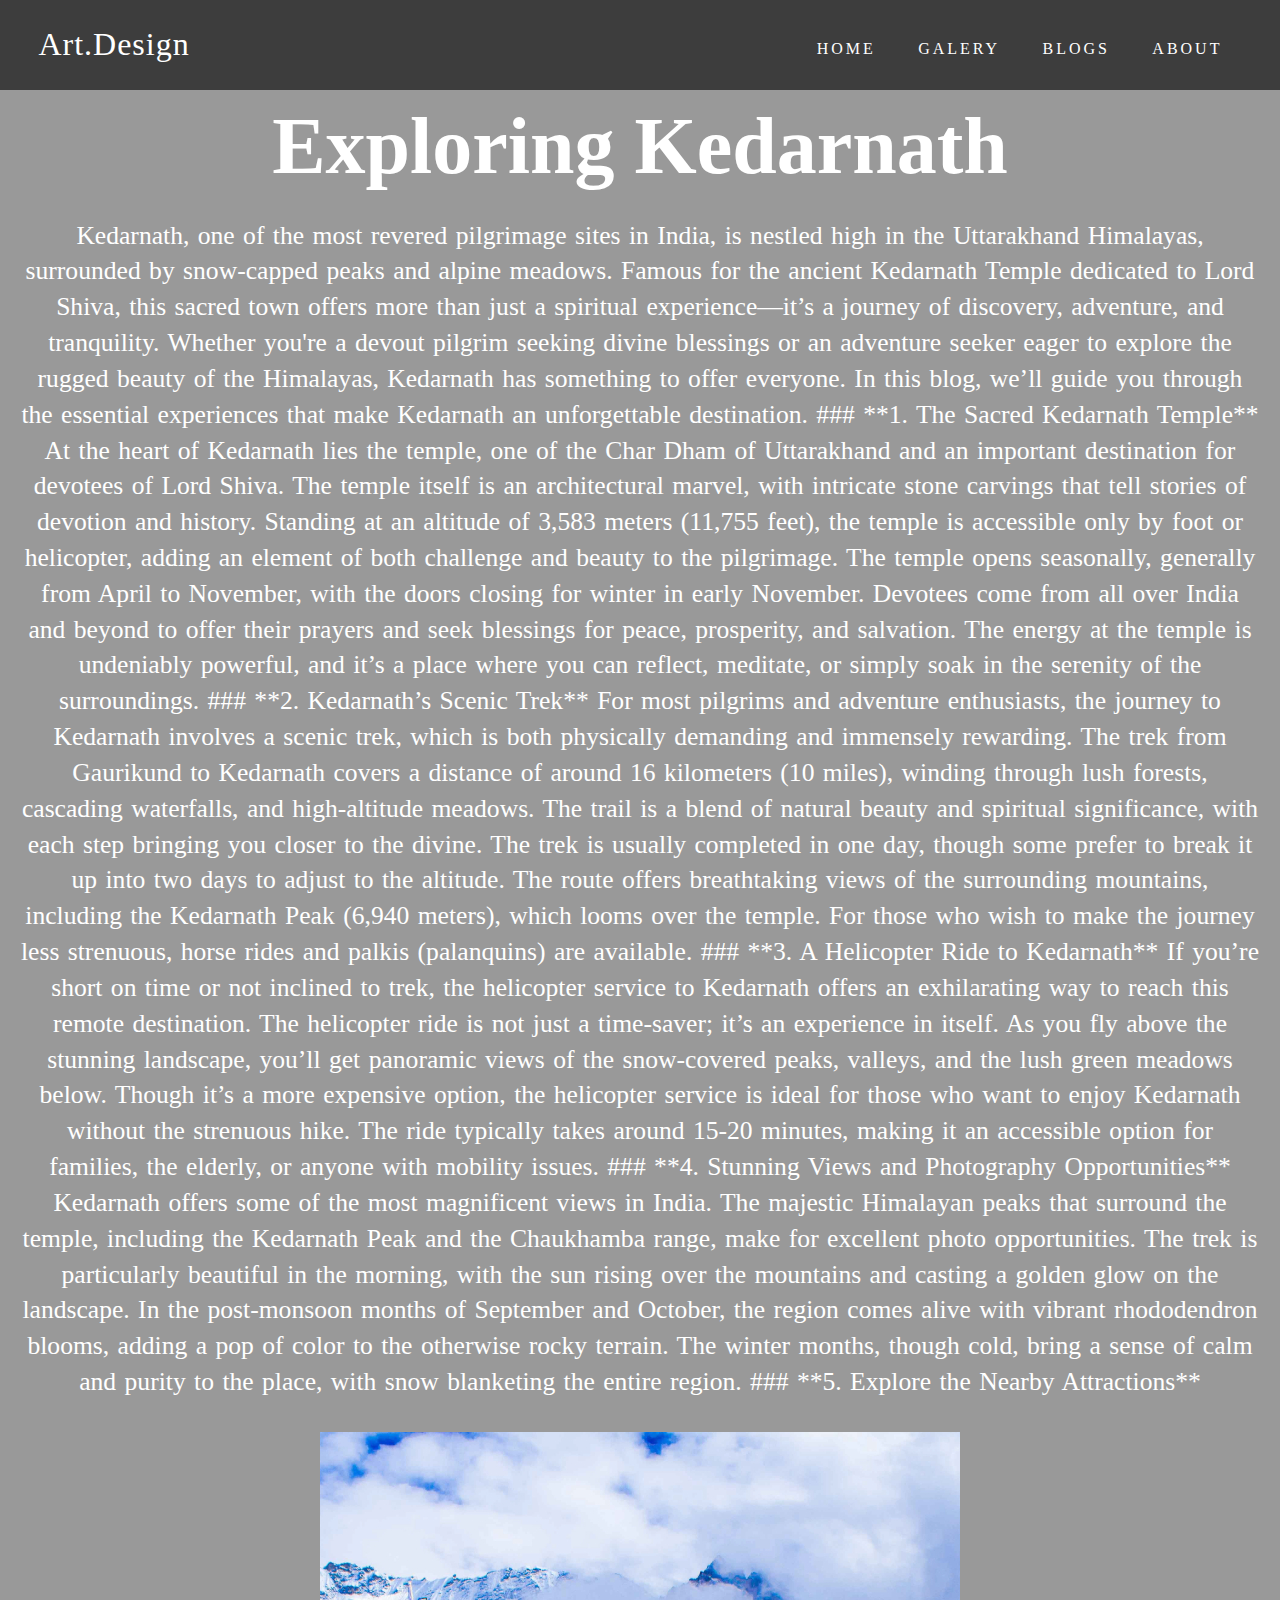
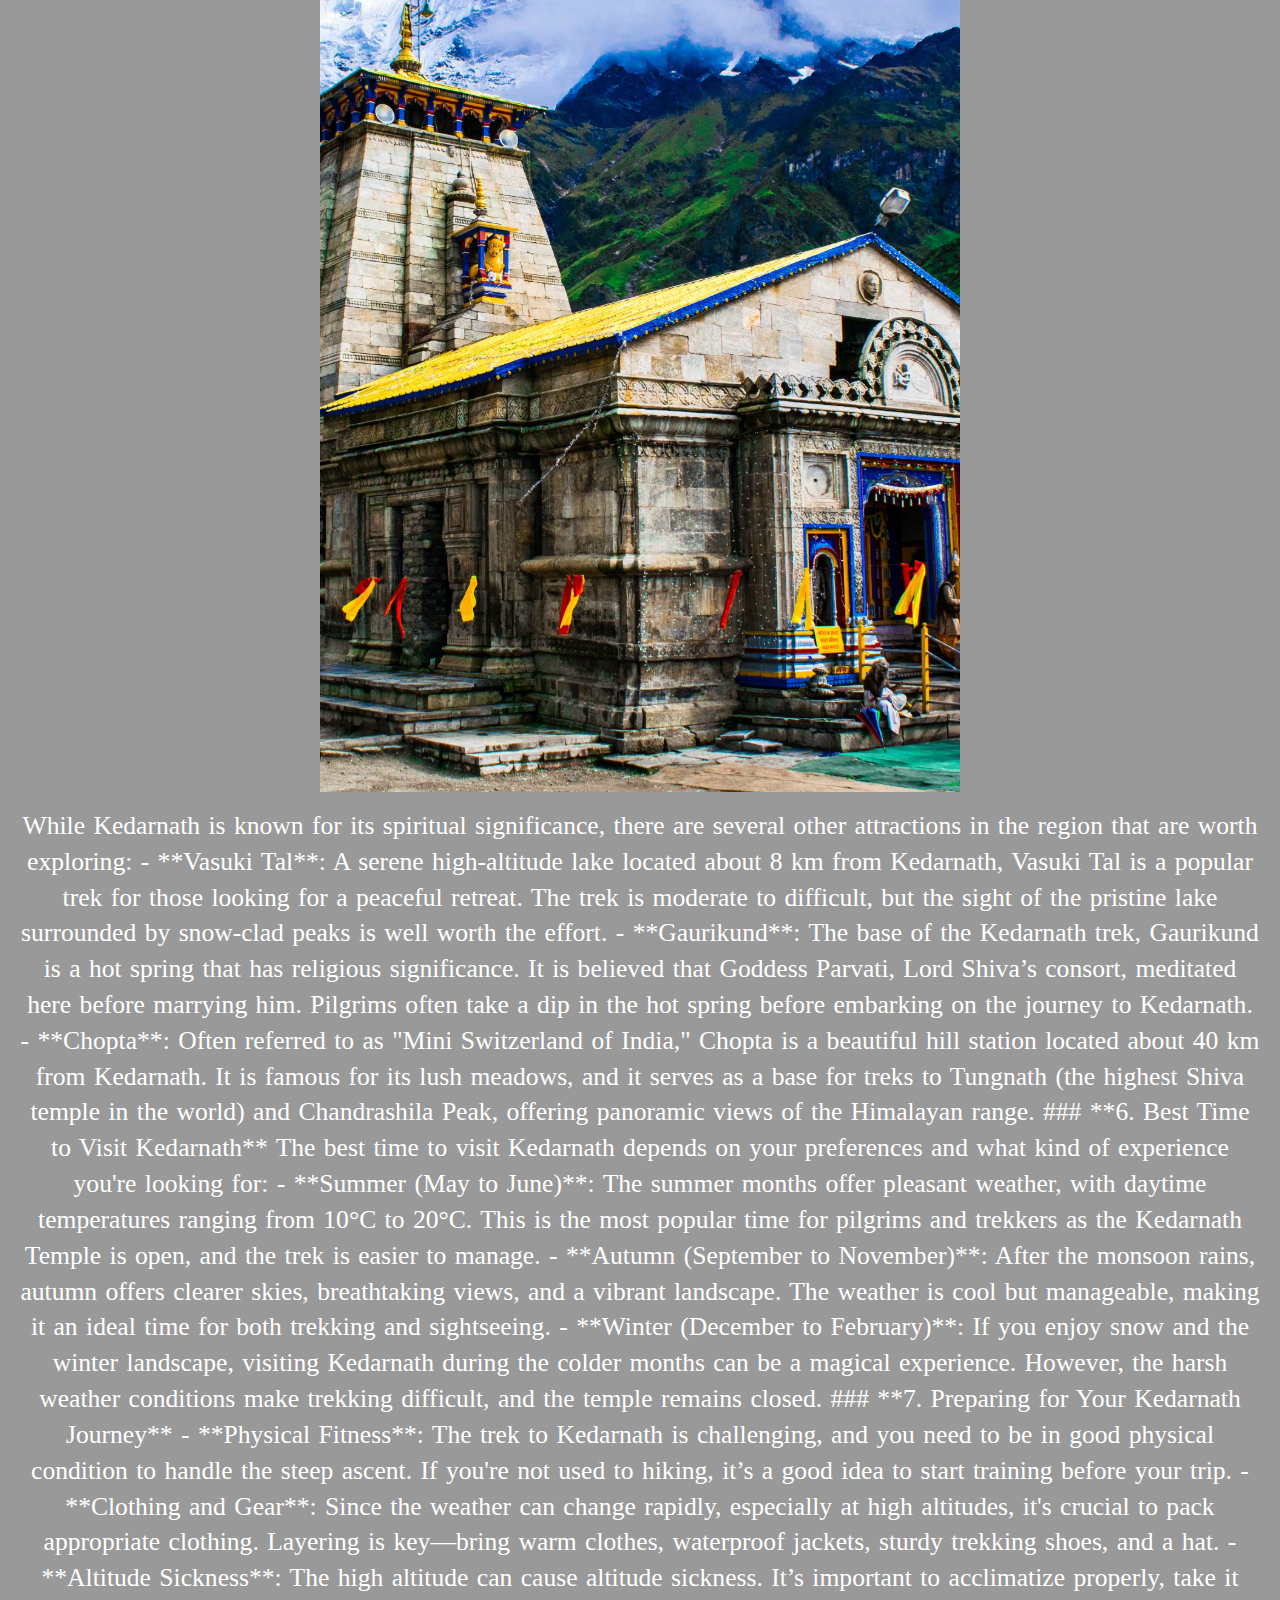
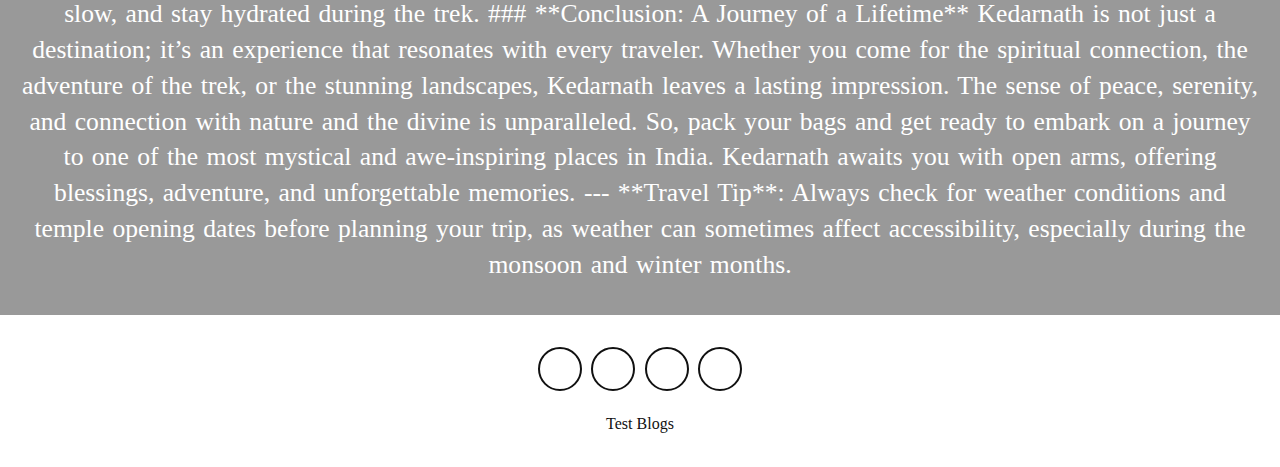
==== blog1.html @ c42cda38 "Add files via upload" ====
<html>
  <head>
    <title>BLOG SITE</title>
    <link rel="stylesheet" href="blogstyle.css">
<meta http-equiv="refresh" content="2">
  </head>
  <body>
<section class = "home" id = "home">
    <!-- header -->
    <header>
      <nav class = "navbar">
        <div class = "container">
          <a href = "index.html" class = "navbar-brand">Art.Design</a>
          <div class = "navbar-nav">
            <a href = "index.html">home</a>
            <a href = "index.html#galery">galery</a>
            <a href = "index.html#blog">blogs</a>
            <a href = "index.html#about">about</a>
          </div>
        </div>
      </nav>

	<div class = "banner">
        <div class = "container">
          <h1 class = "banner-title">
             Exploring Kedarnath
          </h1>
          <p>

Kedarnath, one of the most revered pilgrimage sites in India, is nestled high in the Uttarakhand Himalayas, surrounded by snow-capped peaks and alpine meadows. Famous for the ancient Kedarnath Temple dedicated to Lord Shiva, this sacred town offers more than just a spiritual experience—it’s a journey of discovery, adventure, and tranquility.

Whether you're a devout pilgrim seeking divine blessings or an adventure seeker eager to explore the rugged beauty of the Himalayas, Kedarnath has something to offer everyone. In this blog, we’ll guide you through the essential experiences that make Kedarnath an unforgettable destination.

### **1. The Sacred Kedarnath Temple**

At the heart of Kedarnath lies the temple, one of the Char Dham of Uttarakhand and an important destination for devotees of Lord Shiva. The temple itself is an architectural marvel, with intricate stone carvings that tell stories of devotion and history. Standing at an altitude of 3,583 meters (11,755 feet), the temple is accessible only by foot or helicopter, adding an element of both challenge and beauty to the pilgrimage.

The temple opens seasonally, generally from April to November, with the doors closing for winter in early November. Devotees come from all over India and beyond to offer their prayers and seek blessings for peace, prosperity, and salvation. The energy at the temple is undeniably powerful, and it’s a place where you can reflect, meditate, or simply soak in the serenity of the surroundings.

### **2. Kedarnath’s Scenic Trek**

For most pilgrims and adventure enthusiasts, the journey to Kedarnath involves a scenic trek, which is both physically demanding and immensely rewarding. The trek from Gaurikund to Kedarnath covers a distance of around 16 kilometers (10 miles), winding through lush forests, cascading waterfalls, and high-altitude meadows. The trail is a blend of natural beauty and spiritual significance, with each step bringing you closer to the divine.

The trek is usually completed in one day, though some prefer to break it up into two days to adjust to the altitude. The route offers breathtaking views of the surrounding mountains, including the Kedarnath Peak (6,940 meters), which looms over the temple. For those who wish to make the journey less strenuous, horse rides and palkis (palanquins) are available.

### **3. A Helicopter Ride to Kedarnath**

If you’re short on time or not inclined to trek, the helicopter service to Kedarnath offers an exhilarating way to reach this remote destination. The helicopter ride is not just a time-saver; it’s an experience in itself. As you fly above the stunning landscape, you’ll get panoramic views of the snow-covered peaks, valleys, and the lush green meadows below.

Though it’s a more expensive option, the helicopter service is ideal for those who want to enjoy Kedarnath without the strenuous hike. The ride typically takes around 15-20 minutes, making it an accessible option for families, the elderly, or anyone with mobility issues.

### **4. Stunning Views and Photography Opportunities**

Kedarnath offers some of the most magnificent views in India. The majestic Himalayan peaks that surround the temple, including the Kedarnath Peak and the Chaukhamba range, make for excellent photo opportunities. The trek is particularly beautiful in the morning, with the sun rising over the mountains and casting a golden glow on the landscape. 

In the post-monsoon months of September and October, the region comes alive with vibrant rhododendron blooms, adding a pop of color to the otherwise rocky terrain. The winter months, though cold, bring a sense of calm and purity to the place, with snow blanketing the entire region.

### **5. Explore the Nearby Attractions**</p>
<img src = "images/blog1-1.jpg">
<p>

While Kedarnath is known for its spiritual significance, there are several other attractions in the region that are worth exploring:

- **Vasuki Tal**: A serene high-altitude lake located about 8 km from Kedarnath, Vasuki Tal is a popular trek for those looking for a peaceful retreat. The trek is moderate to difficult, but the sight of the pristine lake surrounded by snow-clad peaks is well worth the effort.

- **Gaurikund**: The base of the Kedarnath trek, Gaurikund is a hot spring that has religious significance. It is believed that Goddess Parvati, Lord Shiva’s consort, meditated here before marrying him. Pilgrims often take a dip in the hot spring before embarking on the journey to Kedarnath.

- **Chopta**: Often referred to as "Mini Switzerland of India," Chopta is a beautiful hill station located about 40 km from Kedarnath. It is famous for its lush meadows, and it serves as a base for treks to Tungnath (the highest Shiva temple in the world) and Chandrashila Peak, offering panoramic views of the Himalayan range.

### **6. Best Time to Visit Kedarnath**

The best time to visit Kedarnath depends on your preferences and what kind of experience you're looking for:

- **Summer (May to June)**: The summer months offer pleasant weather, with daytime temperatures ranging from 10°C to 20°C. This is the most popular time for pilgrims and trekkers as the Kedarnath Temple is open, and the trek is easier to manage.
  
- **Autumn (September to November)**: After the monsoon rains, autumn offers clearer skies, breathtaking views, and a vibrant landscape. The weather is cool but manageable, making it an ideal time for both trekking and sightseeing.

- **Winter (December to February)**: If you enjoy snow and the winter landscape, visiting Kedarnath during the colder months can be a magical experience. However, the harsh weather conditions make trekking difficult, and the temple remains closed.

### **7. Preparing for Your Kedarnath Journey**

- **Physical Fitness**: The trek to Kedarnath is challenging, and you need to be in good physical condition to handle the steep ascent. If you're not used to hiking, it’s a good idea to start training before your trip.

- **Clothing and Gear**: Since the weather can change rapidly, especially at high altitudes, it's crucial to pack appropriate clothing. Layering is key—bring warm clothes, waterproof jackets, sturdy trekking shoes, and a hat.

- **Altitude Sickness**: The high altitude can cause altitude sickness. It’s important to acclimatize properly, take it slow, and stay hydrated during the trek.

### **Conclusion: A Journey of a Lifetime**

Kedarnath is not just a destination; it’s an experience that resonates with every traveler. Whether you come for the spiritual connection, the adventure of the trek, or the stunning landscapes, Kedarnath leaves a lasting impression. The sense of peace, serenity, and connection with nature and the divine is unparalleled.

So, pack your bags and get ready to embark on a journey to one of the most mystical and awe-inspiring places in India. Kedarnath awaits you with open arms, offering blessings, adventure, and unforgettable memories.

---

**Travel Tip**: Always check for weather conditions and temple opening dates before planning your trip, as weather can sometimes affect accessibility, especially during the monsoon and winter months.

</p>
        </div>
      </div>
    </header>
    <!-- end of header -->
</section>








    <!-- footer -->
    <footer>
      <div class = "social-links">
        <a href = "#"><i class = "fab fa-facebook-f"></i></a>
        <a href = "#"><i class = "fab fa-twitter"></i></a>
        <a href = "#"><i class = "fab fa-instagram"></i></a>
        <a href = "#"><i class = "fab fa-pinterest"></i></a>
      </div>
      <p>Test Blogs</p>
    </footer>
    <!-- end of footer -->
    
    
  </body>
</html>
---- blogstyle.css ----
*{
    padding: 0;
    margin: 0;
    font-family: var(--Quicksand);
}
body{
    line-height: 1.4;
    color: var(--dark);
}


.container{
    max-width: 1320px;
    margin: 0 auto;
    padding: 0 1.2rem;
}

/* header */
header{
    min-height: 100vh;
    background: linear-gradient(rgba(0, 0, 0, 0.4), rgba(0, 0, 0, 0.4));
    display: flex;
    flex-direction: column;
    justify-content: stretch;
}
.navbar{
    background: rgba(0, 0, 0, 0.6);
    padding: 1.2rem;
}
.navbar-brand{
    color: #fff;
    font-size: 2rem;
    display: block;
    text-align: center;
    text-decoration: none;
    font-family: var(--Playfair);
    letter-spacing: 1px;
}
.navbar-nav{
    padding: 0.8rem 0 0.2rem 0;
    text-align: center;
}
.navbar-nav a{
    text-transform: uppercase;
    font-family: var(--Roboto);
    letter-spacing: 1px;
    font-weight: 500;
    color: #fff;
    text-decoration: none;
    display: inline-block;
    padding: 0.4rem 0.1rem;
    letter-spacing: 3px;
    transition: opacity 0.5s ease;
}
.navbar-nav a:hover{
    opacity: 0.7;
}

.banner{
    flex: 1;
    display: flex;
    align-items: center;
    justify-content: center;
    text-align: center;
    color: #fff;
}

.banner p{
    padding: 1rem 0 2rem 0;
    font-size: 1.6rem;
    font-family: var(--Roboto);
    font-weight: 300;
    word-spacing: 2px;
} 

/* about */
.about{
    padding: 4.5rem 0;
}
.about-text{
    margin: 2rem 0;
}
.about-text  p{
    font-size: 1.1rem;
    padding: 0.6rem 0;
    opacity: 0.8;
}

/* footer */
footer{
    background: var(--exDark);
    color: #111;
    text-align: center;
    padding: 2rem 0;
}
.social-links{
    display: flex;
    justify-content: center;
    margin-bottom: 1.4rem;
}
.social-links a{
    border: 2px solid #111;
    color: #111;
    display: block;
    width: 40px;
    height: 40px;
    display: flex;
    justify-content: center;
    align-items: center;
    border-radius: 50%;
    text-decoration: none;
    margin: 0 0.3rem;
    transition: all 0.5s ease;
}

.social-links a:hover{
    background: #111;
    color: var(--exDark);
}
.footer p{
    margin-top: 1rem;
    display: block;
    font-family: var(--Playfair);
    letter-spacing: 2px;
}

/* Media Queries */

@media screen and (min-width: 540px){
    .navbar-nav a{
        padding-right: 1.2rem;
        padding-left: 1.2rem;
    }
    .banner-title{
        font-size: 5rem;
    }
    .banner form{
        margin-top: 1.4rem;
        width: 80%;
        margin-left: auto;
        margin-right: auto;
    }
}

@media screen and (min-width: 768px){
    .navbar .container{
        display: flex;
        align-items: center;
        justify-content: space-between;
    }
    
}
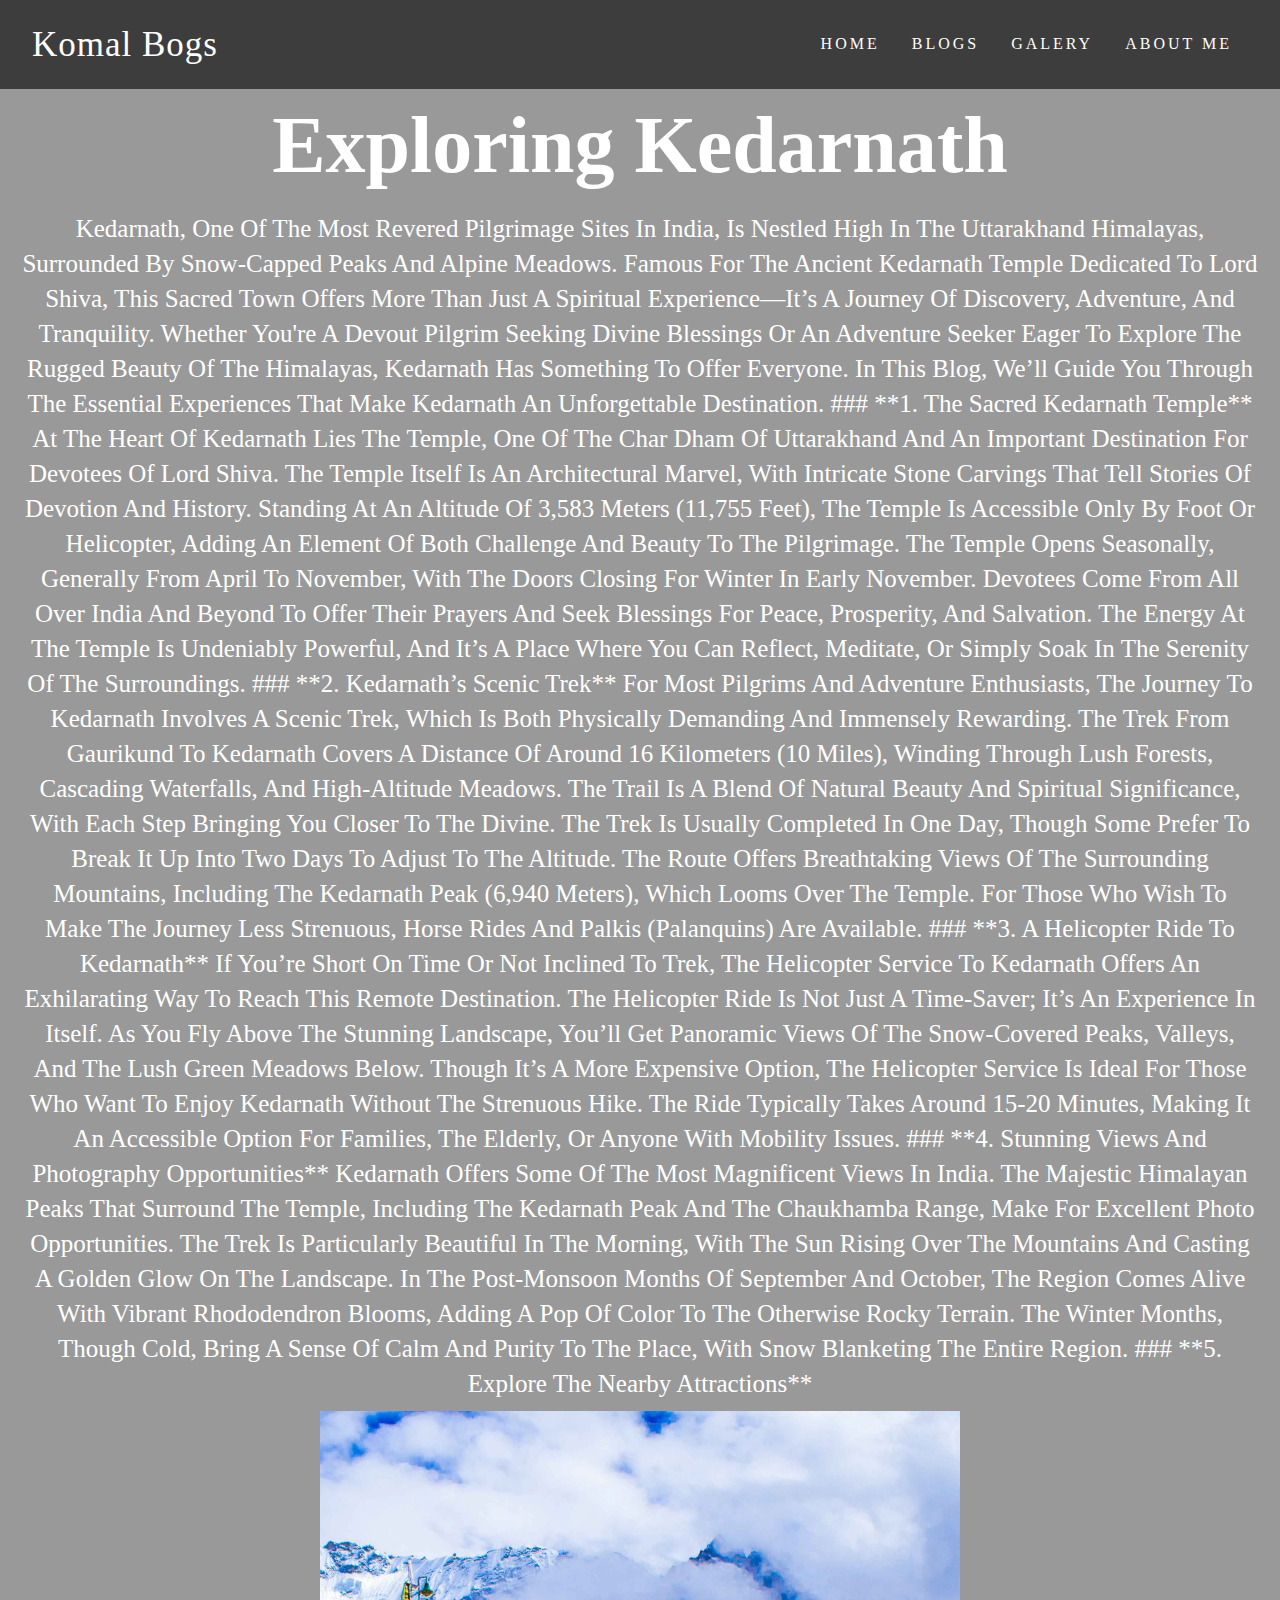
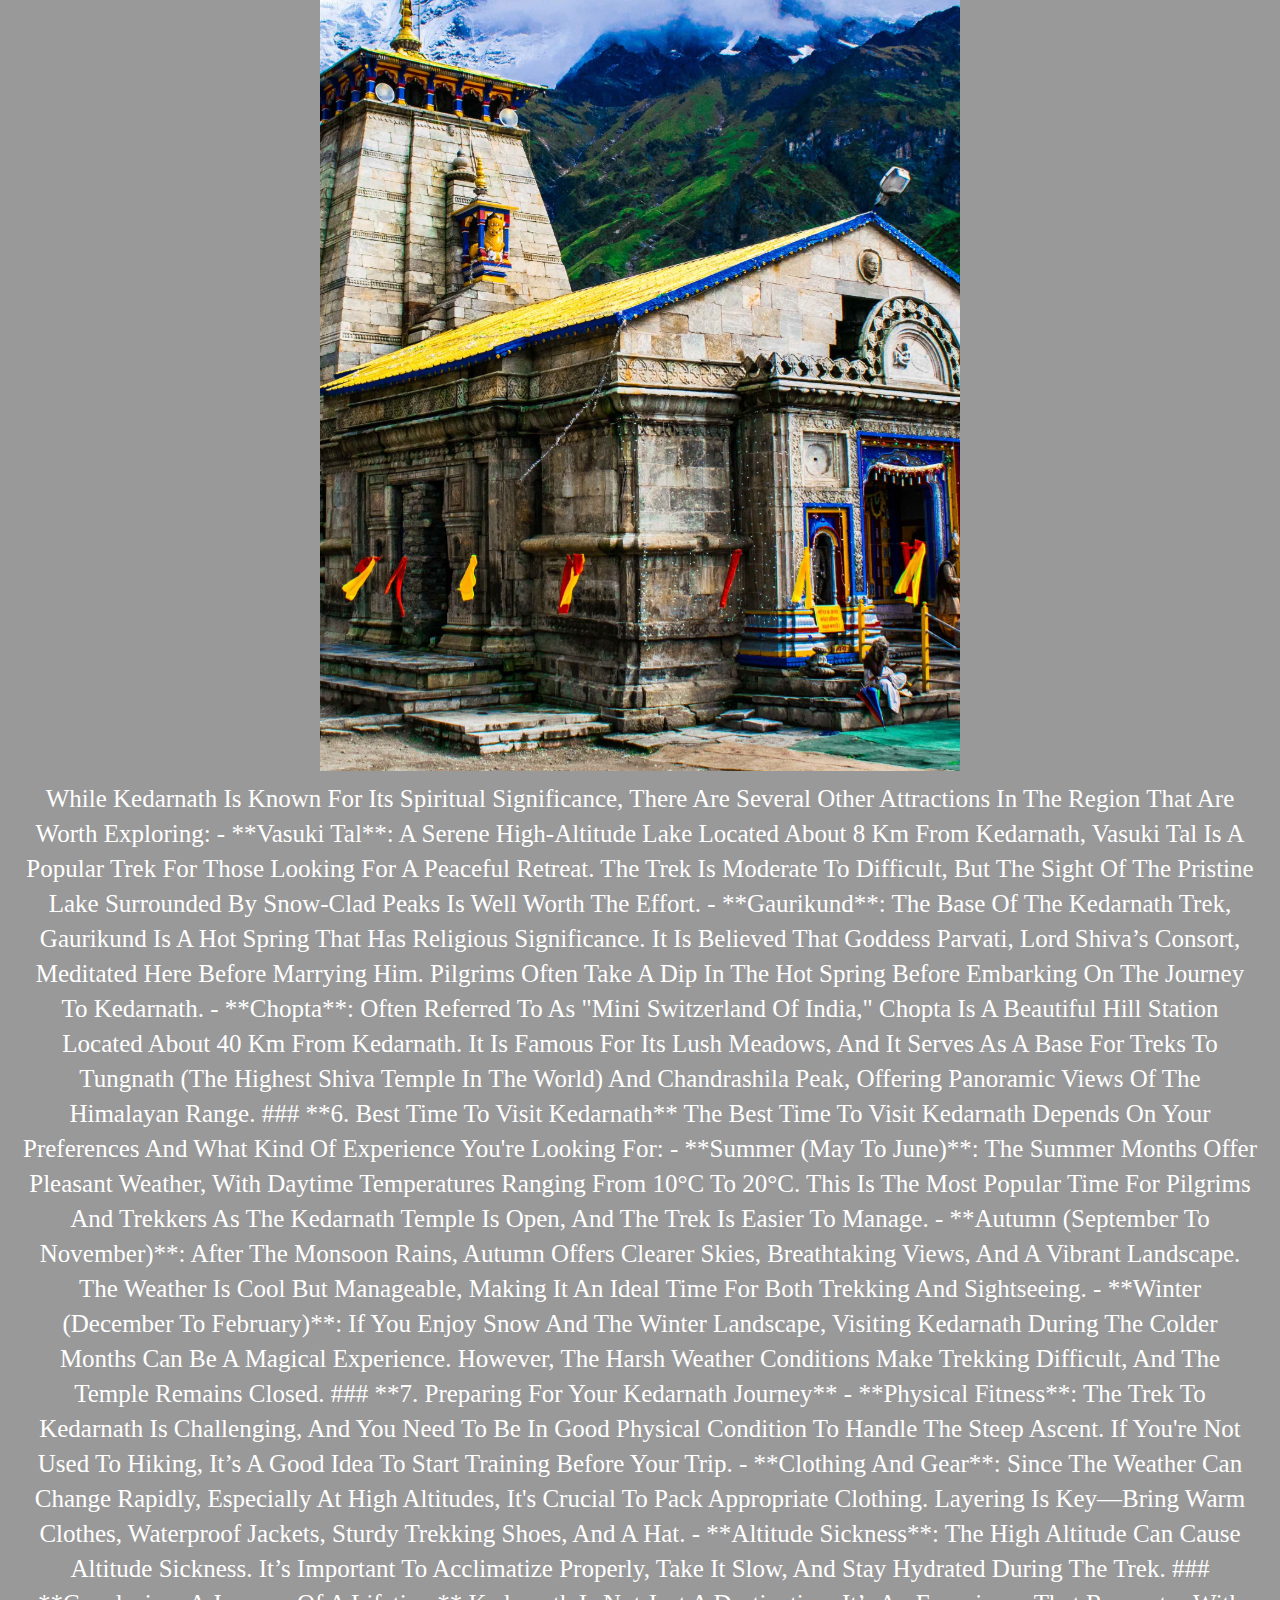
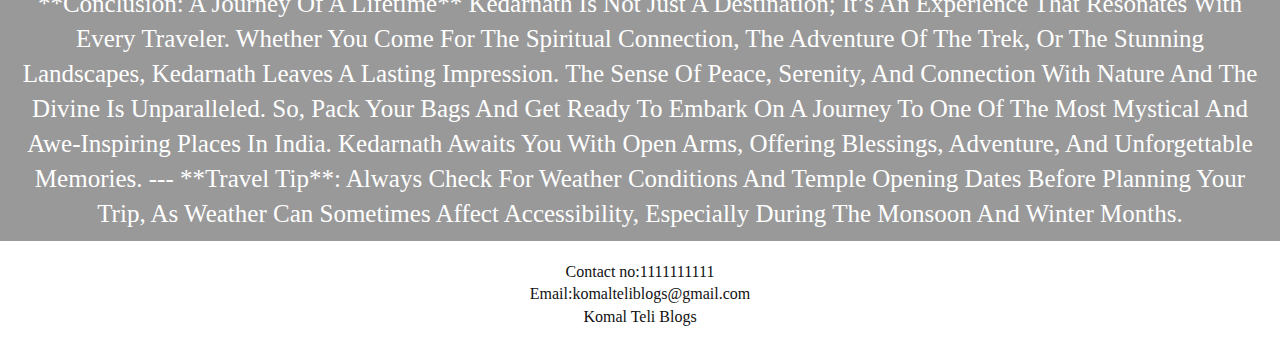
==== commit 2f5976f5: "Add files via upload" ====
--- a/blog1.html
+++ b/blog1.html
@@ -10,12 +10,12 @@
     <header>
       <nav class = "navbar">
         <div class = "container">
-          <a href = "index.html" class = "navbar-brand">Art.Design</a>
+          <a href = "index.html" class = "navbar-brand">Komal Bogs</a>
           <div class = "navbar-nav">
             <a href = "index.html">home</a>
+            <a href = "index.html#blog">blogs</a>
             <a href = "index.html#galery">galery</a>
-            <a href = "index.html#blog">blogs</a>
-            <a href = "index.html#about">about</a>
+            <a href = "index.html#about">about me</a>
           </div>
         </div>
       </nav>
@@ -111,13 +111,9 @@
 
     <!-- footer -->
     <footer>
-      <div class = "social-links">
-        <a href = "#"><i class = "fab fa-facebook-f"></i></a>
-        <a href = "#"><i class = "fab fa-twitter"></i></a>
-        <a href = "#"><i class = "fab fa-instagram"></i></a>
-        <a href = "#"><i class = "fab fa-pinterest"></i></a>
-      </div>
-      <p>Test Blogs</p>
+<p>Contact no:1111111111</p>
+<p>Email:komalteliblogs@gmail.com</p>
+<p>Komal Teli Blogs</p>    
     </footer>
     <!-- end of footer -->
     
--- a/blogstyle.css
+++ b/blogstyle.css
@@ -1,21 +1,23 @@
-	*{
+*{
     padding: 0;
     margin: 0;
-    font-family: var(--Quicksand);
 }
+
+html {
+  scroll-behavior: smooth;
+}
+
 body{
     line-height: 1.4;
-    color: var(--dark);
 }
-
-
 .container{
     max-width: 1320px;
     margin: 0 auto;
-    padding: 0 1.2rem;
+    padding: 0 12px;
 }
 
 /* header */
+
 header{
     min-height: 100vh;
     background: linear-gradient(rgba(0, 0, 0, 0.4), rgba(0, 0, 0, 0.4));
@@ -23,37 +25,36 @@
     flex-direction: column;
     justify-content: stretch;
 }
+
+
 .navbar{
     background: rgba(0, 0, 0, 0.6);
-    padding: 1.2rem;
+    padding: 20px;
 }
 .navbar-brand{
     color: #fff;
-    font-size: 2rem;
+    font-size: 35px;
     display: block;
     text-align: center;
     text-decoration: none;
-    font-family: var(--Playfair);
     letter-spacing: 1px;
 }
 .navbar-nav{
-    padding: 0.8rem 0 0.2rem 0;
+    padding: 1px 0 2px 0;
     text-align: center;
 }
 .navbar-nav a{
     text-transform: uppercase;
-    font-family: var(--Roboto);
     letter-spacing: 1px;
-    font-weight: 500;
     color: #fff;
     text-decoration: none;
     display: inline-block;
-    padding: 0.4rem 0.1rem;
+    padding: 4px 1px;
     letter-spacing: 3px;
-    transition: opacity 0.5s ease;
+    transition: opacity 0.3s ease;
 }
 .navbar-nav a:hover{
-    opacity: 0.7;
+    opacity: 0.5;
 }
 
 .banner{
@@ -66,76 +67,33 @@
 }
 
 .banner p{
-    padding: 1rem 0 2rem 0;
-    font-size: 1.6rem;
-    font-family: var(--Roboto);
-    font-weight: 300;
-    word-spacing: 2px;
-} 
-
-/* about */
-.about{
-    padding: 4.5rem 0;
-}
-.about-text{
-    margin: 2rem 0;
-}
-.about-text  p{
-    font-size: 1.1rem;
-    padding: 0.6rem 0;
-    opacity: 0.8;
+    padding: 10px;
+    font-size: 25px;
+    text-transform: capitalize;
 }
 
 /* footer */
 footer{
-    background: var(--exDark);
     color: #111;
     text-align: center;
-    padding: 2rem 0;
-}
-.social-links{
-    display: flex;
-    justify-content: center;
-    margin-bottom: 1.4rem;
-}
-.social-links a{
-    border: 2px solid #111;
-    color: #111;
-    display: block;
-    width: 40px;
-    height: 40px;
-    display: flex;
-    justify-content: center;
-    align-items: center;
-    border-radius: 50%;
-    text-decoration: none;
-    margin: 0 0.3rem;
-    transition: all 0.5s ease;
+    padding: 20px;
 }
 
-.social-links a:hover{
-    background: #111;
-    color: var(--exDark);
-}
 .footer p{
-    margin-top: 1rem;
-    display: block;
-    font-family: var(--Playfair);
-    letter-spacing: 2px;
+    margin-top: 10px;
 }
 
 /* Media Queries */
-
 @media screen and (min-width: 540px){
     .navbar-nav a{
-        padding-right: 1.2rem;
-        padding-left: 1.2rem;
+        padding-right: 16px;
+        padding-left: 12px;
     }
     .banner-title{
-        font-size: 5rem;
+        font-size: 80px;
     }
     .banner form{
-        margin-top: 1.4rem;
+        margin-top: 12px;
         width: 80%;
         margin-left: auto;
         margin-right: auto;
@@ -148,5 +106,38 @@
         align-items: center;
         justify-content: space-between;
     }
-    
+    .search-input{
+        padding: 9px;
+    }
+    .galery-content{
+        display: grid;
+        grid-template-columns: repeat(2, 1fr);
+        gap: 25px;
+    }
+    .galery-item{
+        margin: 0;
+    }
+    .blog-content{
+        display: grid;
+        grid-template-columns: repeat(2, 1fr);
+        gap: 25px;
+    }
+}
+
+@media screen and (min-width: 992px){
+    .blog-content{
+        grid-template-columns: repeat(3, 1fr);
+    }
+    .about-content{
+        display: grid;
+        grid-template-columns: repeat(2, 1fr);
+        column-gap: 30px;
+        align-items: center;
+    }
+}
+
+@media screen and (min-width: 1200px){
+    .galery-content{
+        grid-template-columns: repeat(3, 1fr);
+    }
 }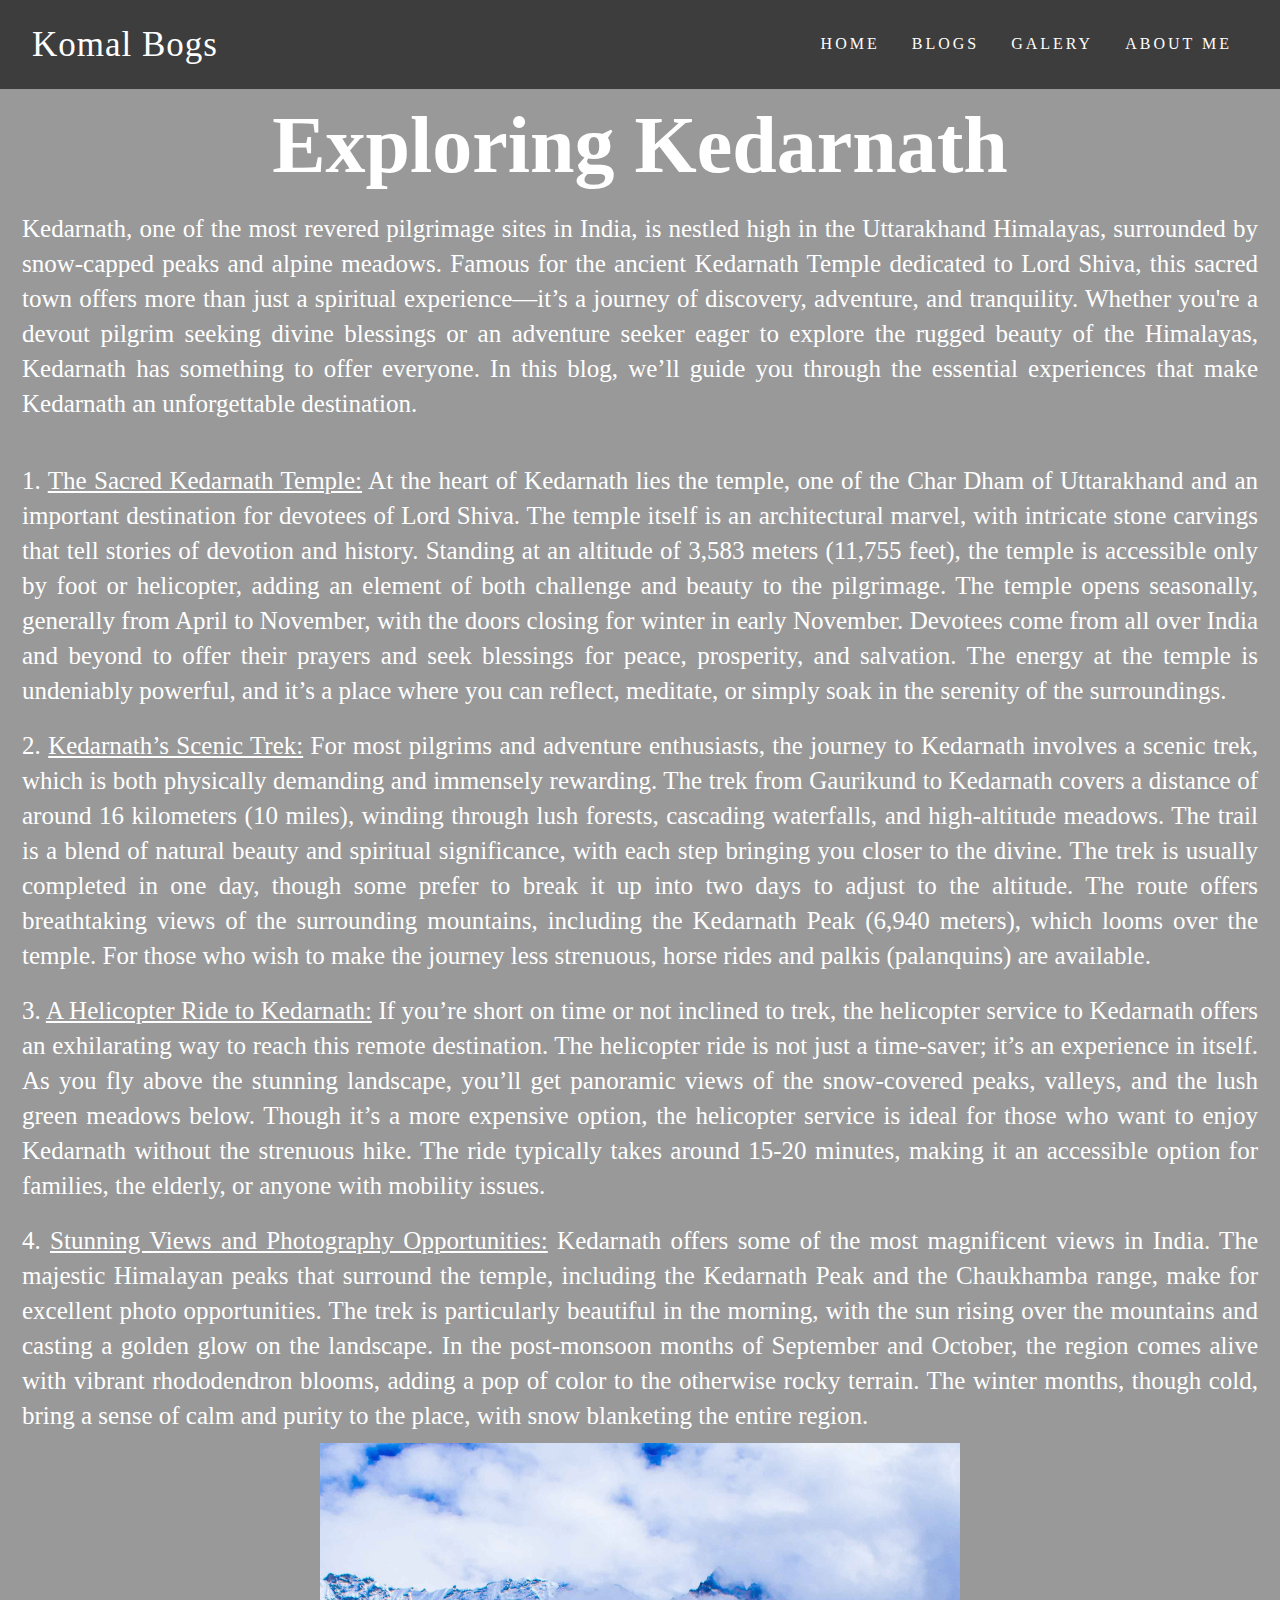
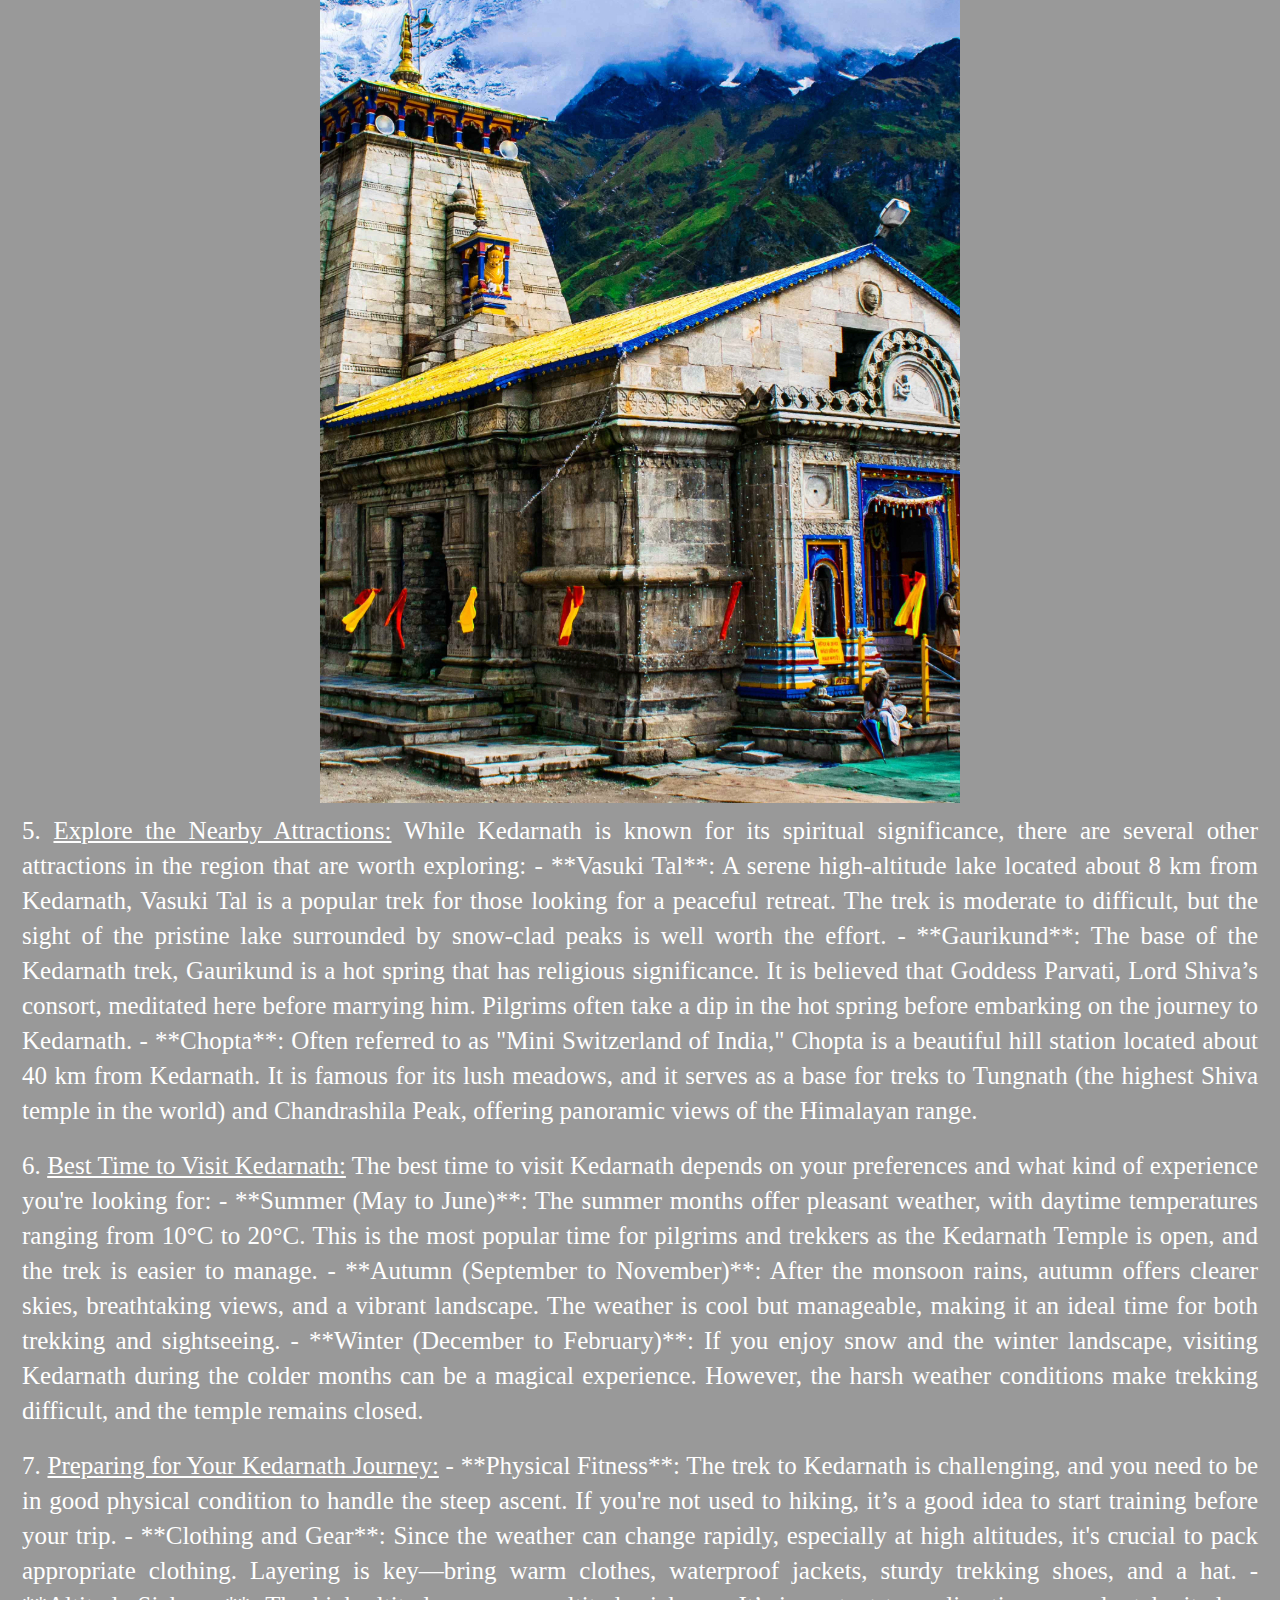
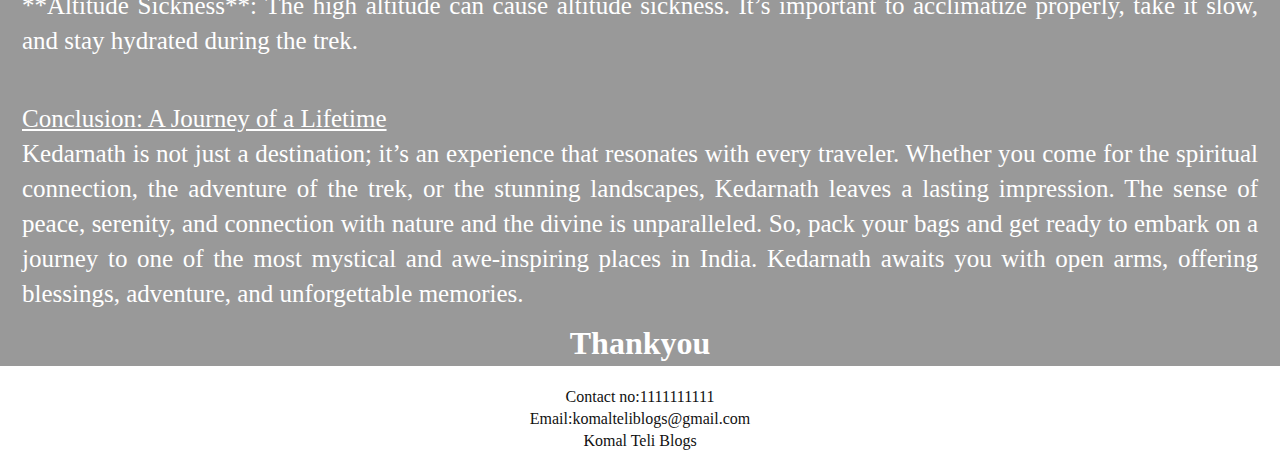
==== commit a7786792: "Add files via upload" ====
--- a/blog1.html
+++ b/blog1.html
@@ -25,77 +25,59 @@
           <h1 class = "banner-title">
              Exploring Kedarnath
           </h1>
-          <p>
+          <p>Kedarnath, one of the most revered pilgrimage sites in India, is nestled high in the Uttarakhand Himalayas, surrounded by snow-capped peaks and alpine meadows. Famous for the ancient Kedarnath Temple dedicated to Lord Shiva, this sacred town offers more than just a spiritual experience—it’s a journey of discovery, adventure, and tranquility.
 
-Kedarnath, one of the most revered pilgrimage sites in India, is nestled high in the Uttarakhand Himalayas, surrounded by snow-capped peaks and alpine meadows. Famous for the ancient Kedarnath Temple dedicated to Lord Shiva, this sacred town offers more than just a spiritual experience—it’s a journey of discovery, adventure, and tranquility.
+Whether you're a devout pilgrim seeking divine blessings or an adventure seeker eager to explore the rugged beauty of the Himalayas, Kedarnath has something to offer everyone. In this blog, we’ll guide you through the essential experiences that make Kedarnath an unforgettable destination.</p>
 
-Whether you're a devout pilgrim seeking divine blessings or an adventure seeker eager to explore the rugged beauty of the Himalayas, Kedarnath has something to offer everyone. In this blog, we’ll guide you through the essential experiences that make Kedarnath an unforgettable destination.
+<br>
 
-### **1. The Sacred Kedarnath Temple**
+<p>1. <u>The Sacred Kedarnath Temple:</u> At the heart of Kedarnath lies the temple, one of the Char Dham of Uttarakhand and an important destination for devotees of Lord Shiva. The temple itself is an architectural marvel, with intricate stone carvings that tell stories of devotion and history. Standing at an altitude of 3,583 meters (11,755 feet), the temple is accessible only by foot or helicopter, adding an element of both challenge and beauty to the pilgrimage.
+The temple opens seasonally, generally from April to November, with the doors closing for winter in early November. Devotees come from all over India and beyond to offer their prayers and seek blessings for peace, prosperity, and salvation. The energy at the temple is undeniably powerful, and it’s a place where you can reflect, meditate, or simply soak in the serenity of the surroundings.
+</p>
 
-At the heart of Kedarnath lies the temple, one of the Char Dham of Uttarakhand and an important destination for devotees of Lord Shiva. The temple itself is an architectural marvel, with intricate stone carvings that tell stories of devotion and history. Standing at an altitude of 3,583 meters (11,755 feet), the temple is accessible only by foot or helicopter, adding an element of both challenge and beauty to the pilgrimage.
+<p>2. <u>Kedarnath’s Scenic Trek:</u> For most pilgrims and adventure enthusiasts, the journey to Kedarnath involves a scenic trek, which is both physically demanding and immensely rewarding. The trek from Gaurikund to Kedarnath covers a distance of around 16 kilometers (10 miles), winding through lush forests, cascading waterfalls, and high-altitude meadows. The trail is a blend of natural beauty and spiritual significance, with each step bringing you closer to the divine.
+The trek is usually completed in one day, though some prefer to break it up into two days to adjust to the altitude. The route offers breathtaking views of the surrounding mountains, including the Kedarnath Peak (6,940 meters), which looms over the temple. For those who wish to make the journey less strenuous, horse rides and palkis (palanquins) are available.
+</p>
 
-The temple opens seasonally, generally from April to November, with the doors closing for winter in early November. Devotees come from all over India and beyond to offer their prayers and seek blessings for peace, prosperity, and salvation. The energy at the temple is undeniably powerful, and it’s a place where you can reflect, meditate, or simply soak in the serenity of the surroundings.
+<p>3. <u>A Helicopter Ride to Kedarnath:</u> If you’re short on time or not inclined to trek, the helicopter service to Kedarnath offers an exhilarating way to reach this remote destination. The helicopter ride is not just a time-saver; it’s an experience in itself. As you fly above the stunning landscape, you’ll get panoramic views of the snow-covered peaks, valleys, and the lush green meadows below.
+Though it’s a more expensive option, the helicopter service is ideal for those who want to enjoy Kedarnath without the strenuous hike. The ride typically takes around 15-20 minutes, making it an accessible option for families, the elderly, or anyone with mobility issues.
+</p>
 
-### **2. Kedarnath’s Scenic Trek**
+<p>4. <u>Stunning Views and Photography Opportunities:</u> Kedarnath offers some of the most magnificent views in India. The majestic Himalayan peaks that surround the temple, including the Kedarnath Peak and the Chaukhamba range, make for excellent photo opportunities. The trek is particularly beautiful in the morning, with the sun rising over the mountains and casting a golden glow on the landscape. 
+In the post-monsoon months of September and October, the region comes alive with vibrant rhododendron blooms, adding a pop of color to the otherwise rocky terrain. The winter months, though cold, bring a sense of calm and purity to the place, with snow blanketing the entire region.
+</p>
 
-For most pilgrims and adventure enthusiasts, the journey to Kedarnath involves a scenic trek, which is both physically demanding and immensely rewarding. The trek from Gaurikund to Kedarnath covers a distance of around 16 kilometers (10 miles), winding through lush forests, cascading waterfalls, and high-altitude meadows. The trail is a blend of natural beauty and spiritual significance, with each step bringing you closer to the divine.
+<img src = "images/blog1-1.jpg">
 
-The trek is usually completed in one day, though some prefer to break it up into two days to adjust to the altitude. The route offers breathtaking views of the surrounding mountains, including the Kedarnath Peak (6,940 meters), which looms over the temple. For those who wish to make the journey less strenuous, horse rides and palkis (palanquins) are available.
-
-### **3. A Helicopter Ride to Kedarnath**
-
-If you’re short on time or not inclined to trek, the helicopter service to Kedarnath offers an exhilarating way to reach this remote destination. The helicopter ride is not just a time-saver; it’s an experience in itself. As you fly above the stunning landscape, you’ll get panoramic views of the snow-covered peaks, valleys, and the lush green meadows below.
-
-Though it’s a more expensive option, the helicopter service is ideal for those who want to enjoy Kedarnath without the strenuous hike. The ride typically takes around 15-20 minutes, making it an accessible option for families, the elderly, or anyone with mobility issues.
-
-### **4. Stunning Views and Photography Opportunities**
-
-Kedarnath offers some of the most magnificent views in India. The majestic Himalayan peaks that surround the temple, including the Kedarnath Peak and the Chaukhamba range, make for excellent photo opportunities. The trek is particularly beautiful in the morning, with the sun rising over the mountains and casting a golden glow on the landscape. 
-
-In the post-monsoon months of September and October, the region comes alive with vibrant rhododendron blooms, adding a pop of color to the otherwise rocky terrain. The winter months, though cold, bring a sense of calm and purity to the place, with snow blanketing the entire region.
-
-### **5. Explore the Nearby Attractions**</p>
-<img src = "images/blog1-1.jpg">
-<p>
-
-While Kedarnath is known for its spiritual significance, there are several other attractions in the region that are worth exploring:
+<p>5. <u>Explore the Nearby Attractions:</u> While Kedarnath is known for its spiritual significance, there are several other attractions in the region that are worth exploring:
 
 - **Vasuki Tal**: A serene high-altitude lake located about 8 km from Kedarnath, Vasuki Tal is a popular trek for those looking for a peaceful retreat. The trek is moderate to difficult, but the sight of the pristine lake surrounded by snow-clad peaks is well worth the effort.
 
 - **Gaurikund**: The base of the Kedarnath trek, Gaurikund is a hot spring that has religious significance. It is believed that Goddess Parvati, Lord Shiva’s consort, meditated here before marrying him. Pilgrims often take a dip in the hot spring before embarking on the journey to Kedarnath.
 
 - **Chopta**: Often referred to as "Mini Switzerland of India," Chopta is a beautiful hill station located about 40 km from Kedarnath. It is famous for its lush meadows, and it serves as a base for treks to Tungnath (the highest Shiva temple in the world) and Chandrashila Peak, offering panoramic views of the Himalayan range.
+</p>
 
-### **6. Best Time to Visit Kedarnath**
-
-The best time to visit Kedarnath depends on your preferences and what kind of experience you're looking for:
+<p>6. <u>Best Time to Visit Kedarnath:</u> The best time to visit Kedarnath depends on your preferences and what kind of experience you're looking for:
 
 - **Summer (May to June)**: The summer months offer pleasant weather, with daytime temperatures ranging from 10°C to 20°C. This is the most popular time for pilgrims and trekkers as the Kedarnath Temple is open, and the trek is easier to manage.
   
 - **Autumn (September to November)**: After the monsoon rains, autumn offers clearer skies, breathtaking views, and a vibrant landscape. The weather is cool but manageable, making it an ideal time for both trekking and sightseeing.
 
 - **Winter (December to February)**: If you enjoy snow and the winter landscape, visiting Kedarnath during the colder months can be a magical experience. However, the harsh weather conditions make trekking difficult, and the temple remains closed.
+</p>
 
-### **7. Preparing for Your Kedarnath Journey**
-
-- **Physical Fitness**: The trek to Kedarnath is challenging, and you need to be in good physical condition to handle the steep ascent. If you're not used to hiking, it’s a good idea to start training before your trip.
+<p>7. <u>Preparing for Your Kedarnath Journey:</u> - **Physical Fitness**: The trek to Kedarnath is challenging, and you need to be in good physical condition to handle the steep ascent. If you're not used to hiking, it’s a good idea to start training before your trip.
 
 - **Clothing and Gear**: Since the weather can change rapidly, especially at high altitudes, it's crucial to pack appropriate clothing. Layering is key—bring warm clothes, waterproof jackets, sturdy trekking shoes, and a hat.
 
 - **Altitude Sickness**: The high altitude can cause altitude sickness. It’s important to acclimatize properly, take it slow, and stay hydrated during the trek.
-
-### **Conclusion: A Journey of a Lifetime**
-
-Kedarnath is not just a destination; it’s an experience that resonates with every traveler. Whether you come for the spiritual connection, the adventure of the trek, or the stunning landscapes, Kedarnath leaves a lasting impression. The sense of peace, serenity, and connection with nature and the divine is unparalleled.
-
-So, pack your bags and get ready to embark on a journey to one of the most mystical and awe-inspiring places in India. Kedarnath awaits you with open arms, offering blessings, adventure, and unforgettable memories.
-
----
-
-**Travel Tip**: Always check for weather conditions and temple opening dates before planning your trip, as weather can sometimes affect accessibility, especially during the monsoon and winter months.
-
 </p>
+<br>
+<p><u>Conclusion: A Journey of a Lifetime</u><br>
+Kedarnath is not just a destination; it’s an experience that resonates with every traveler. Whether you come for the spiritual connection, the adventure of the trek, or the stunning landscapes, Kedarnath leaves a lasting impression. The sense of peace, serenity, and connection with nature and the divine is unparalleled. So, pack your bags and get ready to embark on a journey to one of the most mystical and awe-inspiring places in India. Kedarnath awaits you with open arms, offering blessings, adventure, and unforgettable memories.
+</p>
+<h1>Thankyou</h1>
         </div>
       </div>
     </header>
--- a/blogstyle.css
+++ b/blogstyle.css
@@ -69,7 +69,7 @@
 .banner p{
     padding: 10px;
     font-size: 25px;
-    text-transform: capitalize;
+    text-align: justify;
 }
 
 /* footer */
